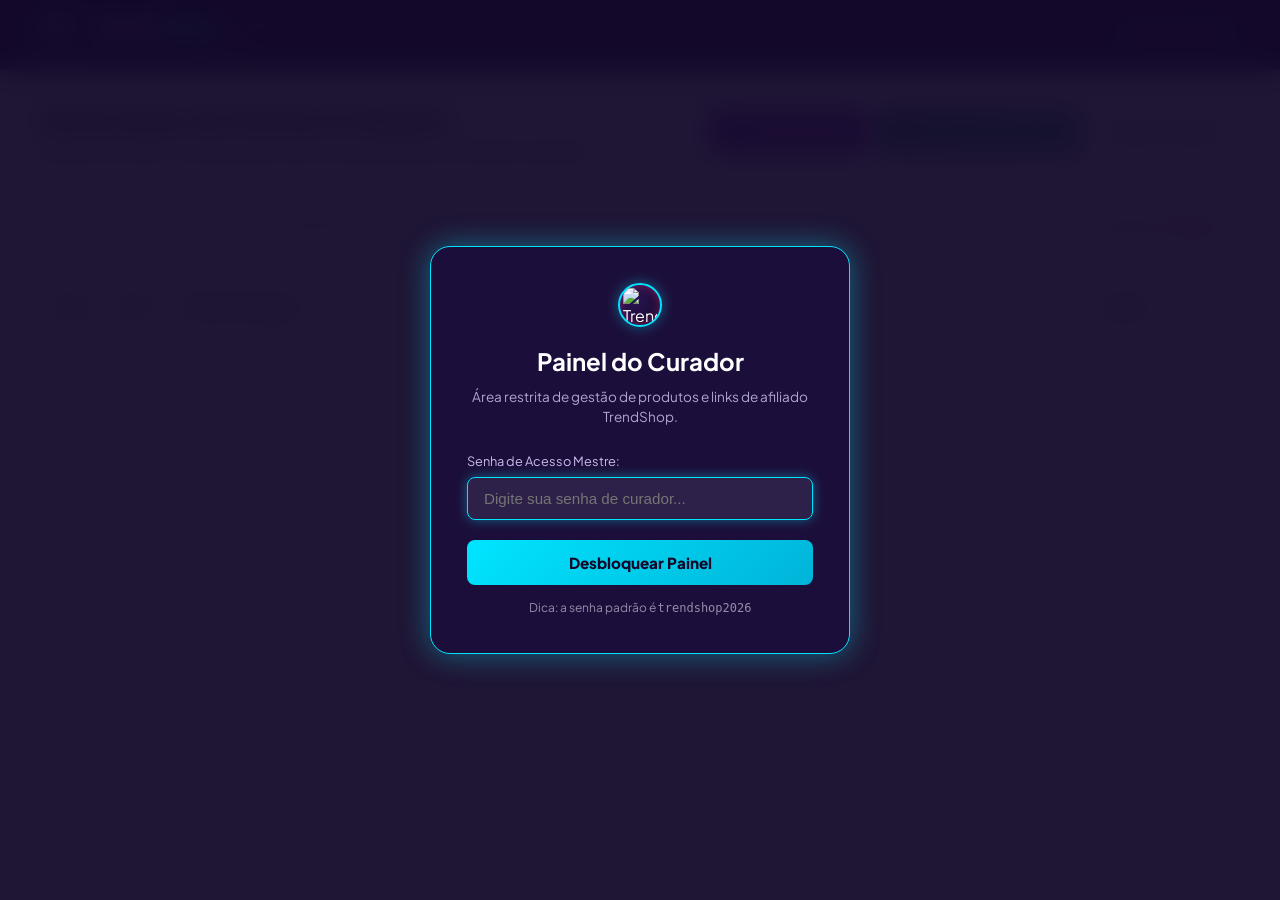
==== admin.html @ a7b8e8c3 "Subindo pastas completas assets e data da TrendShop" ====
<!DOCTYPE html>
<html lang="pt-BR">
<head>
  <meta charset="UTF-8">
  <meta name="viewport" content="width=device-width, initial-scale=1.0">
  <title>Painel do Curador | TrendShop Admin</title>
  <link rel="icon" type="image/svg+xml" href="assets/img/logo.svg">
  
  <link rel="preconnect" href="https://fonts.googleapis.com">
  <link rel="preconnect" href="https://fonts.gstatic.com" crossorigin>
  <link href="https://fonts.googleapis.com/css2?family=Plus+Jakarta+Sans:wght@400;500;600;700;800&family=Inter:wght@400;500;600;700&display=swap" rel="stylesheet">
  
  <link rel="stylesheet" href="assets/css/style.css">
</head>
<body style="background-color: #f8f6fc;">

  <!-- Modal de Login com Senha -->
  <div id="loginOverlay" class="admin-login-overlay">
    <div class="login-modal-card">
      <div class="logo-circle" style="margin: 0 auto 16px;">
        <img src="assets/img/logo.svg" alt="TrendShop Logo" width="34" height="34">
      </div>
      <h2>Painel do Curador</h2>
      <p>Área restrita de gestão de produtos e links de afiliado TrendShop.</p>

      <div class="login-form-group">
        <label for="adminPassword">Senha de Acesso Mestre:</label>
        <input type="password" id="adminPassword" class="login-input" placeholder="Digite sua senha de curador..." autofocus>
      </div>

      <div id="loginError" style="display: none; color: #ff2a85; font-size: 0.82rem; margin-bottom: 14px; font-weight: 600;"></div>

      <button id="btnLoginSubmit" class="btn-login-submit">Desbloquear Painel</button>
      <div style="margin-top: 14px; font-size: 0.75rem; color: #958CA8;">Dica: a senha padrão é <code>trendshop2026</code></div>
    </div>
  </div>

  <!-- Header do Admin -->
  <header class="site-header">
    <div class="container">
      <a href="index.html" class="brand-link">
        <div class="logo-circle">
          <img src="assets/img/logo.svg" alt="TrendShop Logo" width="34" height="34">
        </div>
        <div class="brand-info">
          <div class="brand-title">Trend<span class="accent-cyan">Shop</span> <span style="font-size: 0.9rem; font-weight: 600; color: #ff2a85; margin-left: 6px;">[ADMIN]</span></div>
          <span class="brand-slogan">Gestão do Catálogo Oficial</span>
        </div>
      </a>

      <div class="header-links">
        <a href="index.html" class="btn-admin-link">
          <svg width="14" height="14" viewBox="0 0 24 24" fill="none" stroke="currentColor" stroke-width="2"><path d="M15 18l-6-6 6-6"/></svg>
          <span>Ir para a Vitrine</span>
        </a>
      </div>
    </div>
  </header>

  <!-- Conteúdo do Painel -->
  <main style="padding: 32px 0 60px;">
    <div class="container">

      <!-- Barra Superior de Ferramentas -->
      <div class="admin-header-toolbar">
        <div>
          <h1 style="font-size: 1.5rem; font-weight: 800; color: #1F1535; margin-bottom: 4px;">Gerenciador de Ofertas & Afiliados</h1>
          <p style="font-size: 0.85rem; color: #645A7A;">Edite títulos, preços, links da Shopee e faça o download do banco de dados atualizado.</p>
        </div>

        <div class="admin-toolbar-actions">
          <button id="btnAddNewProduct" class="btn-admin-action" style="background: #7928CA; border-color: #7928CA;">
            <svg width="16" height="16" viewBox="0 0 24 24" fill="none" stroke="currentColor" stroke-width="2.5"><line x1="12" y1="5" x2="12" y2="19"></line><line x1="5" y1="12" x2="19" y2="12"></line></svg>
            <span>Novo Produto</span>
          </button>
          
          <button id="btnDownloadJson" class="btn-admin-action btn-download">
            <svg width="16" height="16" viewBox="0 0 24 24" fill="none" stroke="currentColor" stroke-width="2.5"><path d="M21 15v4a2 2 0 0 1-2 2H5a2 2 0 0 1-2-2v-4"></path><polyline points="7 10 12 15 17 10"></polyline><line x1="12" y1="15" x2="12" y2="3"></line></svg>
            <span>Baixar produtos.json</span>
          </button>

          <button id="btnResetDefault" class="btn-admin-action" style="background: #ffffff; color: #645A7A; border-color: #d8b4fe;" title="Restaura dados iniciais do arquivo">
            <span>Restaurar Padrão</span>
          </button>
        </div>
      </div>

      <!-- Barra de Filtro e Busca Rápida -->
      <div style="background: #ffffff; padding: 16px 20px; border-radius: 14px; border: 1px solid #E7E2F3; margin-bottom: 20px; display: flex; align-items: center; justify-content: space-between;">
        <div class="search-wrapper" style="max-width: 420px; width: 100%;">
          <svg class="search-icon" width="16" height="16" viewBox="0 0 24 24" fill="none" stroke="currentColor" stroke-width="2"><circle cx="11" cy="11" r="8"></circle><line x1="21" y1="21" x2="16.65" y2="16.65"></line></svg>
          <input type="text" id="adminSearch" class="search-input" placeholder="Filtrar por nome, número ou departamento..." style="background: #faf8ff; border-color: #e2daf0; color: #1F1535;">
        </div>
        <div style="font-size: 0.82rem; color: #645A7A; font-weight: 600;">
          Total no Catálogo: <strong id="adminTotalCount" style="color: #7928CA;">60 itens</strong>
        </div>
      </div>

      <!-- Tabela de Produtos -->
      <div class="admin-table-container">
        <table class="admin-table">
          <thead>
            <tr>
              <th style="width: 50px;">Item</th>
              <th style="width: 60px;">Foto</th>
              <th>Título e Categoria</th>
              <th style="width: 140px;">Preços</th>
              <th>Link Shopee (Afiliado)</th>
              <th style="width: 150px;">Ações</th>
            </tr>
          </thead>
          <tbody id="adminTableBody">
            <!-- Linhas renderizadas via JS -->
          </tbody>
        </table>
      </div>

    </div>
  </main>

  <!-- Modal de Edição / Cadastro -->
  <div id="editModalOverlay" style="display: none; position: fixed; inset: 0; background: rgba(20, 9, 42, 0.7); backdrop-filter: blur(8px); z-index: 10000; align-items: center; justify-content: center; padding: 20px;">
    <div style="background: #ffffff; border-radius: 16px; border: 1px solid #c4b5fd; max-width: 580px; width: 100%; max-height: 90vh; overflow-y: auto; padding: 28px; box-shadow: 0 16px 40px rgba(0, 0, 0, 0.25);">
      <div style="display: flex; align-items: center; justify-content: space-between; margin-bottom: 20px;">
        <h3 id="editModalTitle" style="font-size: 1.25rem; font-weight: 800; color: #1F1535;">Editar Produto</h3>
        <button id="btnCloseModal" style="font-size: 1.4rem; color: #958CA8; cursor: pointer;">&times;</button>
      </div>

      <form id="editForm" style="display: flex; flex-direction: column; gap: 14px;">
        <div style="display: grid; grid-template-columns: 100px 1fr; gap: 12px;">
          <div>
            <label style="font-size: 0.78rem; font-weight: 700; color: #645A7A; display: block; margin-bottom: 4px;">Número</label>
            <input type="text" id="editNumero" style="width: 100%; padding: 8px 12px; border: 1px solid #E7E2F3; border-radius: 8px; font-weight: 700; text-align: center;">
          </div>
          <div>
            <label style="font-size: 0.78rem; font-weight: 700; color: #645A7A; display: block; margin-bottom: 4px;">Departamento</label>
            <select id="editDepto" style="width: 100%; padding: 8px 12px; border: 1px solid #E7E2F3; border-radius: 8px; font-weight: 600;">
              <option value="Casa & Limpeza">Casa & Limpeza</option>
              <option value="Cozinha">Cozinha</option>
              <option value="Tech & Gadgets">Tech & Gadgets</option>
              <option value="Beleza & Skincare">Beleza & Skincare</option>
              <option value="Moda & Fitness">Moda & Fitness</option>
              <option value="Automotivo">Automotivo</option>
            </select>
          </div>
        </div>

        <div>
          <label style="font-size: 0.78rem; font-weight: 700; color: #645A7A; display: block; margin-bottom: 4px;">Título Completo do Produto</label>
          <input type="text" id="editTitulo" required style="width: 100%; padding: 10px 14px; border: 1px solid #E7E2F3; border-radius: 8px; font-size: 0.9rem;">
        </div>

        <div style="display: grid; grid-template-columns: 1fr 1fr 1fr; gap: 12px;">
          <div>
            <label style="font-size: 0.78rem; font-weight: 700; color: #645A7A; display: block; margin-bottom: 4px;">Preço Original (R$)</label>
            <input type="number" step="0.01" id="editPrecoOrig" required style="width: 100%; padding: 8px 12px; border: 1px solid #E7E2F3; border-radius: 8px;">
          </div>
          <div>
            <label style="font-size: 0.78rem; font-weight: 700; color: #645A7A; display: block; margin-bottom: 4px;">Preço Promo (R$)</label>
            <input type="number" step="0.01" id="editPrecoPromo" required style="width: 100%; padding: 8px 12px; border: 1px solid #E7E2F3; border-radius: 8px;">
          </div>
          <div>
            <label style="font-size: 0.78rem; font-weight: 700; color: #645A7A; display: block; margin-bottom: 4px;">Vendidos</label>
            <input type="text" id="editVendidos" style="width: 100%; padding: 8px 12px; border: 1px solid #E7E2F3; border-radius: 8px;">
          </div>
        </div>

        <div>
          <label style="font-size: 0.78rem; font-weight: 700; color: #645A7A; display: block; margin-bottom: 4px;">Link de Afiliado Oficial Shopee</label>
          <input type="url" id="editLinkAfiliado" required style="width: 100%; padding: 10px 14px; border: 1px solid #E7E2F3; border-radius: 8px; font-size: 0.88rem; color: #7928CA; font-weight: 600;">
        </div>

        <div style="display: flex; justify-content: flex-end; gap: 10px; margin-top: 14px;">
          <button type="button" onclick="document.getElementById('editModalOverlay').style.display='none'" style="padding: 10px 18px; border-radius: 8px; background: #faf8ff; color: #645A7A; font-weight: 700; border: 1px solid #E7E2F3;">Cancelar</button>
          <button type="submit" style="padding: 10px 22px; border-radius: 8px; background: #7928CA; color: #ffffff; font-weight: 800;">Salvar Alterações</button>
        </div>
      </form>
    </div>
  </div>

  <script src="assets/js/admin.js"></script>
</body>
</html>
---- assets/css/style.css ----
/* ==========================================================================
   TRENDSHOP - SISTEMA DE DESIGN & ESTILOS PRINCIPAIS
   Paleta: Roxo Noturno (#14092A), Ciano (#00E5FF), Magenta (#FF2A85), Lavanda (#F5F3FF)
   ========================================================================== */

:root {
  --bg-dark: #14092A;
  --bg-dark-surface: #1E0F3D;
  --bg-dark-card: #26144D;
  --bg-light: #F5F3FF;
  --bg-white: #FFFFFF;
  --text-primary: #1F1535;
  --text-secondary: #645A7A;
  --text-muted: #958CA8;
  --text-white: #FFFFFF;
  
  --neon-cyan: #00E5FF;
  --neon-cyan-glow: rgba(0, 229, 255, 0.4);
  --neon-cyan-soft: rgba(0, 229, 255, 0.12);
  
  --neon-magenta: #FF2A85;
  --neon-magenta-glow: rgba(255, 42, 133, 0.4);
  --neon-magenta-soft: rgba(255, 42, 133, 0.12);
  
  --brand-purple: #7928CA;
  --accent-gold: #FFB800;
  --accent-green: #00E676;
  
  --border-light: #E7E2F3;
  --border-neon: rgba(0, 229, 255, 0.3);
  
  --shadow-sm: 0 2px 8px rgba(20, 9, 42, 0.06);
  --shadow-md: 0 6px 18px rgba(20, 9, 42, 0.08);
  --shadow-lg: 0 12px 32px rgba(20, 9, 42, 0.12);
  --shadow-neon: 0 0 20px rgba(0, 229, 255, 0.35);
  --shadow-magenta: 0 0 20px rgba(255, 42, 133, 0.35);
  
  --radius-sm: 8px;
  --radius-md: 14px;
  --radius-lg: 20px;
  --radius-full: 9999px;
  
  --transition: all 0.25s cubic-bezier(0.2, 0.8, 0.2, 1);
  --font-family: 'Plus Jakarta Sans', -apple-system, BlinkMacSystemFont, 'Segoe UI', Roboto, sans-serif;
}

/* Reset Global */
*, *::before, *::after {
  box-sizing: border-box;
  margin: 0;
  padding: 0;
}

body {
  font-family: var(--font-family);
  background-color: var(--bg-light);
  color: var(--text-primary);
  line-height: 1.5;
  -webkit-font-smoothing: antialiased;
  min-height: 100vh;
  display: flex;
  flex-direction: column;
}

img {
  max-width: 100%;
  height: auto;
  display: block;
}

a {
  color: inherit;
  text-decoration: none;
}

button {
  font-family: inherit;
  cursor: pointer;
  border: none;
  background: none;
}

.container {
  width: 100%;
  max-width: 1240px;
  margin: 0 auto;
  padding: 0 20px;
}

/* Barra Superior de Confiança */
.top-trust-bar {
  background: linear-gradient(90deg, #0e051e 0%, #1a0b38 50%, #0e051e 100%);
  color: #c9bcf0;
  font-size: 0.78rem;
  font-weight: 500;
  padding: 7px 0;
  border-bottom: 1px solid rgba(0, 229, 255, 0.15);
}

.top-trust-bar .container {
  display: flex;
  align-items: center;
  justify-content: space-between;
}

.trust-badges {
  display: flex;
  align-items: center;
  gap: 20px;
}

.trust-item {
  display: inline-flex;
  align-items: center;
  gap: 6px;
}

.trust-item .dot {
  width: 6px;
  height: 6px;
  background: var(--neon-cyan);
  border-radius: 50%;
  box-shadow: 0 0 6px var(--neon-cyan);
}

.trust-item strong {
  color: #ffffff;
}

/* Header Fixo */
.site-header {
  position: sticky;
  top: 0;
  z-index: 1000;
  background-color: var(--bg-dark);
  border-bottom: 1px solid rgba(255, 255, 255, 0.08);
  box-shadow: 0 4px 24px rgba(0, 0, 0, 0.35);
  backdrop-filter: blur(12px);
}

.site-header .container {
  display: flex;
  align-items: center;
  justify-content: space-between;
  padding-top: 12px;
  padding-bottom: 12px;
  gap: 20px;
}

/* Logo TrendShop */
.brand-link {
  display: flex;
  align-items: center;
  gap: 12px;
  text-decoration: none;
  flex-shrink: 0;
}

.logo-circle {
  width: 44px;
  height: 44px;
  border-radius: 50%;
  background: radial-gradient(circle at 30% 30%, #2b1556, #14092a);
  border: 2px solid var(--neon-cyan);
  box-shadow: 0 0 14px var(--neon-cyan-glow), inset 0 0 10px rgba(255, 42, 133, 0.4);
  display: flex;
  align-items: center;
  justify-content: center;
  position: relative;
  overflow: hidden;
  transition: var(--transition);
}

.brand-link:hover .logo-circle {
  transform: rotate(6deg) scale(1.05);
  box-shadow: 0 0 20px var(--neon-magenta-glow), inset 0 0 14px rgba(0, 229, 255, 0.6);
  border-color: var(--neon-magenta);
}

.brand-info {
  display: flex;
  flex-direction: column;
}

.brand-title {
  font-size: 1.45rem;
  font-weight: 800;
  letter-spacing: -0.5px;
  color: var(--text-white);
  line-height: 1.1;
  display: flex;
  align-items: center;
  gap: 2px;
}

.brand-title .accent-cyan {
  color: var(--neon-cyan);
  text-shadow: 0 0 12px var(--neon-cyan-glow);
}

.brand-title .accent-magenta {
  color: var(--neon-magenta);
  text-shadow: 0 0 12px var(--neon-magenta-glow);
}

.brand-slogan {
  font-size: 0.72rem;
  font-weight: 500;
  color: #b0a4d0;
  letter-spacing: 0.2px;
}

/* Barra de Busca e Filtros */
.header-actions {
  display: flex;
  align-items: center;
  gap: 12px;
  flex-grow: 1;
  max-width: 640px;
}

.search-wrapper {
  position: relative;
  flex-grow: 1;
}

.search-input {
  width: 100%;
  background: rgba(255, 255, 255, 0.08);
  border: 1px solid rgba(255, 255, 255, 0.16);
  border-radius: var(--radius-full);
  padding: 10px 18px 10px 42px;
  font-size: 0.9rem;
  color: #ffffff;
  outline: none;
  transition: var(--transition);
}

.search-input::placeholder {
  color: #9d91b8;
}

.search-input:focus {
  background: rgba(255, 255, 255, 0.12);
  border-color: var(--neon-cyan);
  box-shadow: 0 0 14px var(--neon-cyan-glow);
}

.search-icon {
  position: absolute;
  left: 14px;
  top: 50%;
  transform: translateY(-50%);
  color: #9d91b8;
  pointer-events: none;
}

.btn-filter-fast {
  background: linear-gradient(135deg, rgba(255, 42, 133, 0.2), rgba(121, 40, 202, 0.3));
  border: 1px solid var(--neon-magenta);
  color: #ffffff;
  font-size: 0.82rem;
  font-weight: 700;
  padding: 9px 16px;
  border-radius: var(--radius-full);
  display: inline-flex;
  align-items: center;
  gap: 6px;
  white-space: nowrap;
  transition: var(--transition);
}

.btn-filter-fast:hover, .btn-filter-fast.active {
  background: var(--neon-magenta);
  color: #ffffff;
  box-shadow: 0 0 16px var(--neon-magenta-glow);
  transform: translateY(-1px);
}

.header-links {
  display: flex;
  align-items: center;
  gap: 10px;
}

.btn-admin-link {
  color: #b0a4d0;
  font-size: 0.8rem;
  font-weight: 600;
  padding: 7px 12px;
  border-radius: var(--radius-sm);
  background: rgba(255, 255, 255, 0.05);
  transition: var(--transition);
  display: inline-flex;
  align-items: center;
  gap: 5px;
}

.btn-admin-link:hover {
  color: var(--neon-cyan);
  background: rgba(0, 229, 255, 0.1);
}

/* Banner Hero Neon */
.hero-banner {
  background: linear-gradient(135deg, #160a30 0%, #25114d 50%, #15092c 100%);
  border-bottom: 2px solid rgba(0, 229, 255, 0.2);
  color: #ffffff;
  padding: 32px 0 28px;
  position: relative;
  overflow: hidden;
}

.hero-banner::before {
  content: '';
  position: absolute;
  top: -60px;
  right: -60px;
  width: 280px;
  height: 280px;
  background: radial-gradient(circle, var(--neon-cyan-glow) 0%, transparent 70%);
  pointer-events: none;
}

.hero-banner::after {
  content: '';
  position: absolute;
  bottom: -60px;
  left: 20%;
  width: 260px;
  height: 260px;
  background: radial-gradient(circle, var(--neon-magenta-glow) 0%, transparent 70%);
  pointer-events: none;
}

.hero-content {
  position: relative;
  z-index: 2;
  display: flex;
  align-items: center;
  justify-content: space-between;
  flex-wrap: wrap;
  gap: 24px;
}

.hero-text {
  max-width: 650px;
}

.hero-badge {
  display: inline-flex;
  align-items: center;
  gap: 8px;
  background: rgba(0, 229, 255, 0.15);
  border: 1px solid var(--neon-cyan);
  color: var(--neon-cyan);
  font-size: 0.76rem;
  font-weight: 800;
  letter-spacing: 0.8px;
  text-transform: uppercase;
  padding: 4px 12px;
  border-radius: var(--radius-full);
  margin-bottom: 12px;
  box-shadow: 0 0 12px rgba(0, 229, 255, 0.2);
}

.hero-badge .pulse-dot {
  width: 8px;
  height: 8px;
  background: var(--neon-cyan);
  border-radius: 50%;
  animation: pulse-dot 1.5s infinite;
}

@keyframes pulse-dot {
  0% { transform: scale(0.95); box-shadow: 0 0 0 0 rgba(0, 229, 255, 0.7); }
  70% { transform: scale(1.1); box-shadow: 0 0 0 8px rgba(0, 229, 255, 0); }
  100% { transform: scale(0.95); box-shadow: 0 0 0 0 rgba(0, 229, 255, 0); }
}

.hero-title {
  font-size: 2.1rem;
  font-weight: 800;
  line-height: 1.18;
  letter-spacing: -0.5px;
  margin-bottom: 8px;
}

.hero-title span {
  background: linear-gradient(90deg, #00e5ff 0%, #ff2a85 100%);
  -webkit-background-clip: text;
  -webkit-text-fill-color: transparent;
}

.hero-subtitle {
  font-size: 0.95rem;
  color: #c9bcf0;
  line-height: 1.45;
}

/* Cronômetro Hero */
.hero-timer-box {
  background: rgba(20, 9, 42, 0.85);
  border: 1px solid rgba(0, 229, 255, 0.35);
  border-radius: var(--radius-lg);
  padding: 16px 22px;
  display: flex;
  flex-direction: column;
  align-items: center;
  gap: 10px;
  box-shadow: 0 8px 30px rgba(0, 0, 0, 0.4), 0 0 20px rgba(0, 229, 255, 0.15);
}

.timer-label {
  font-size: 0.75rem;
  font-weight: 700;
  text-transform: uppercase;
  letter-spacing: 0.6px;
  color: var(--neon-cyan);
  display: flex;
  align-items: center;
  gap: 6px;
}

.countdown-clock {
  display: flex;
  align-items: center;
  gap: 8px;
}

.time-slot {
  display: flex;
  flex-direction: column;
  align-items: center;
  background: #25124b;
  border: 1px solid rgba(255, 42, 133, 0.3);
  padding: 6px 10px;
  border-radius: var(--radius-sm);
  min-width: 48px;
}

.time-number {
  font-size: 1.4rem;
  font-weight: 800;
  color: #ffffff;
  line-height: 1;
}

.time-caption {
  font-size: 0.62rem;
  color: #a496c7;
  text-transform: uppercase;
  margin-top: 2px;
}

.time-divider {
  font-size: 1.2rem;
  font-weight: 800;
  color: var(--neon-magenta);
}

/* Abas de Departamentos Roláveis */
.dept-nav-section {
  background-color: #ffffff;
  border-bottom: 1px solid var(--border-light);
  position: sticky;
  top: 69px;
  z-index: 900;
  box-shadow: 0 4px 12px rgba(0, 0, 0, 0.03);
}

.dept-tabs-scroll {
  display: flex;
  align-items: center;
  gap: 10px;
  overflow-x: auto;
  padding: 12px 0;
  scrollbar-width: none;
  -ms-overflow-style: none;
}

.dept-tabs-scroll::-webkit-scrollbar {
  display: none;
}

.dept-tab-btn {
  background: var(--bg-light);
  border: 1px solid var(--border-light);
  color: var(--text-secondary);
  font-size: 0.84rem;
  font-weight: 600;
  padding: 8px 16px;
  border-radius: var(--radius-full);
  white-space: nowrap;
  display: inline-flex;
  align-items: center;
  gap: 8px;
  transition: var(--transition);
}

.dept-tab-btn .badge-count {
  background: rgba(20, 9, 42, 0.08);
  color: var(--text-primary);
  font-size: 0.72rem;
  font-weight: 700;
  padding: 2px 7px;
  border-radius: var(--radius-full);
  transition: var(--transition);
}

.dept-tab-btn:hover {
  background: #ede9fe;
  color: var(--text-primary);
  border-color: #c4b5fd;
}

.dept-tab-btn.active {
  background: var(--bg-dark);
  color: #ffffff;
  border-color: var(--neon-cyan);
  box-shadow: 0 0 14px var(--neon-cyan-glow);
}

.dept-tab-btn.active .badge-count {
  background: var(--neon-cyan);
  color: var(--bg-dark);
}

/* Área Principal da Vitrine */
.catalog-section {
  padding: 36px 0 60px;
  flex-grow: 1;
}

.catalog-header-bar {
  display: flex;
  align-items: center;
  justify-content: space-between;
  margin-bottom: 24px;
  flex-wrap: wrap;
  gap: 12px;
}

.catalog-title-group h2 {
  font-size: 1.35rem;
  font-weight: 800;
  color: var(--text-primary);
  display: flex;
  align-items: center;
  gap: 8px;
}

.catalog-count-badge {
  font-size: 0.8rem;
  font-weight: 700;
  color: var(--brand-purple);
  background: #ede9fe;
  padding: 3px 10px;
  border-radius: var(--radius-full);
}

.catalog-active-filter-tag {
  font-size: 0.8rem;
  color: var(--neon-magenta);
  font-weight: 600;
  display: none;
}

/* Grid de Produtos (4 cols desktop, 2 cols mobile) */
.products-grid {
  display: grid;
  grid-template-columns: repeat(4, 1fr);
  gap: 20px;
}

/* Card de Produto */
.product-card {
  background-color: var(--bg-white);
  border-radius: var(--radius-md);
  border: 1px solid var(--border-light);
  overflow: hidden;
  display: flex;
  flex-direction: column;
  transition: var(--transition);
  box-shadow: var(--shadow-sm);
  position: relative;
  text-decoration: none;
  color: inherit;
}

.product-card:hover {
  transform: translateY(-4px);
  box-shadow: 0 12px 28px rgba(20, 9, 42, 0.12);
  border-color: #c4b5fd;
}

/* Destaque VIP / URL ?destaque=XX */
.product-card.is-featured-vip {
  border: 2px solid var(--neon-cyan);
  box-shadow: 0 0 24px var(--neon-cyan-glow), 0 8px 24px rgba(20, 9, 42, 0.15);
  animation: glow-pulse 2s infinite alternate;
}

@keyframes glow-pulse {
  from { border-color: var(--neon-cyan); box-shadow: 0 0 18px var(--neon-cyan-glow); }
  to { border-color: var(--neon-magenta); box-shadow: 0 0 24px var(--neon-magenta-glow); }
}

.card-vip-tag {
  position: absolute;
  top: 10px;
  left: 10px;
  z-index: 10;
  background: linear-gradient(135deg, var(--neon-cyan), var(--neon-magenta));
  color: #ffffff;
  font-size: 0.68rem;
  font-weight: 800;
  text-transform: uppercase;
  letter-spacing: 0.5px;
  padding: 4px 10px;
  border-radius: var(--radius-full);
  box-shadow: 0 2px 10px rgba(0, 0, 0, 0.3);
}

.card-image-wrap {
  position: relative;
  width: 100%;
  padding-top: 100%; /* 1:1 Aspect Ratio */
  background: #fdfdfd;
  overflow: hidden;
}

.card-image-wrap img {
  position: absolute;
  top: 0;
  left: 0;
  width: 100%;
  height: 100%;
  object-fit: cover;
  transition: transform 0.4s ease;
}

.product-card:hover .card-image-wrap img {
  transform: scale(1.05);
}

.card-discount-badge {
  position: absolute;
  top: 10px;
  right: 10px;
  background: linear-gradient(135deg, var(--neon-magenta), #9c154e);
  color: #ffffff;
  font-size: 0.72rem;
  font-weight: 800;
  padding: 4px 8px;
  border-radius: var(--radius-sm);
  box-shadow: 0 2px 8px rgba(255, 42, 133, 0.4);
}

.card-body {
  padding: 16px;
  display: flex;
  flex-direction: column;
  flex-grow: 1;
}

.card-meta-row {
  display: flex;
  align-items: center;
  justify-content: space-between;
  margin-bottom: 8px;
  font-size: 0.74rem;
  color: var(--text-muted);
}

.card-rating {
  display: inline-flex;
  align-items: center;
  gap: 3px;
  color: #d97706;
  font-weight: 700;
}

.card-rating svg {
  fill: currentColor;
}

.card-sales {
  font-weight: 500;
}

.card-title {
  font-size: 0.92rem;
  font-weight: 700;
  color: var(--text-primary);
  line-height: 1.35;
  margin-bottom: 12px;
  display: -webkit-box;
  -webkit-line-clamp: 2;
  -webkit-box-orient: vertical;
  overflow: hidden;
  height: 2.7em;
}

.card-pricing {
  margin-top: auto;
  padding-top: 10px;
  border-top: 1px dashed var(--border-light);
  display: flex;
  flex-direction: column;
  gap: 2px;
}

.card-old-price {
  font-size: 0.76rem;
  color: var(--text-muted);
  text-decoration: line-through;
}

.card-current-price-row {
  display: flex;
  align-items: baseline;
  justify-content: space-between;
}

.card-current-price {
  font-size: 1.25rem;
  font-weight: 800;
  color: var(--brand-purple);
}

.card-current-price small {
  font-size: 0.8rem;
  font-weight: 700;
}

.card-shipping-tag {
  font-size: 0.68rem;
  font-weight: 700;
  color: #059669;
  background: #d1fae5;
  padding: 2px 6px;
  border-radius: 4px;
}

.card-cta-btn {
  margin-top: 14px;
  width: 100%;
  background: var(--bg-dark);
  color: #ffffff;
  font-size: 0.85rem;
  font-weight: 700;
  padding: 10px;
  border-radius: var(--radius-sm);
  display: flex;
  align-items: center;
  justify-content: center;
  gap: 6px;
  transition: var(--transition);
  border: 1px solid rgba(0, 229, 255, 0.3);
}

.product-card:hover .card-cta-btn {
  background: linear-gradient(135deg, #1f0b45, var(--brand-purple));
  border-color: var(--neon-cyan);
  box-shadow: 0 0 14px var(--neon-cyan-glow);
  color: #ffffff;
}

/* ==========================================================================
   PÁGINA INTERNA DO PRODUTO (produto.html)
   ========================================================================== */

.product-page-main {
  padding: 24px 0 60px;
  flex-grow: 1;
}

/* Breadcrumb */
.breadcrumb-nav {
  display: flex;
  align-items: center;
  gap: 8px;
  font-size: 0.82rem;
  color: var(--text-muted);
  margin-bottom: 20px;
  flex-wrap: wrap;
}

.breadcrumb-nav a {
  color: var(--text-secondary);
  transition: var(--transition);
}

.breadcrumb-nav a:hover {
  color: var(--brand-purple);
}

.breadcrumb-separator {
  color: #c4b5fd;
}

.breadcrumb-current {
  color: var(--text-primary);
  font-weight: 600;
  max-width: 320px;
  white-space: nowrap;
  overflow: hidden;
  text-overflow: ellipsis;
}

/* Grid do Produto: Coluna Esquerda (Galeria) x Direita (Compra) */
.product-details-container {
  display: grid;
  grid-template-columns: 500px 1fr;
  gap: 36px;
  background: #ffffff;
  border-radius: var(--radius-lg);
  border: 1px solid var(--border-light);
  padding: 32px;
  box-shadow: var(--shadow-md);
  margin-bottom: 36px;
}

/* Galeria de 5 Imagens */
.gallery-column {
  display: flex;
  flex-direction: column;
  gap: 16px;
}

.main-image-viewer {
  position: relative;
  width: 100%;
  padding-top: 100%;
  background: #fdfdfd;
  border-radius: var(--radius-md);
  border: 1px solid var(--border-light);
  overflow: hidden;
}

.main-image-viewer img {
  position: absolute;
  top: 0;
  left: 0;
  width: 100%;
  height: 100%;
  object-fit: cover;
  transition: transform 0.3s ease;
}

.gallery-nav-arrow {
  position: absolute;
  top: 50%;
  transform: translateY(-50%);
  width: 40px;
  height: 40px;
  background: rgba(20, 9, 42, 0.7);
  color: #ffffff;
  border-radius: 50%;
  display: flex;
  align-items: center;
  justify-content: center;
  cursor: pointer;
  z-index: 10;
  transition: var(--transition);
  border: 1px solid rgba(255, 255, 255, 0.2);
}

.gallery-nav-arrow:hover {
  background: var(--bg-dark);
  border-color: var(--neon-cyan);
  box-shadow: 0 0 12px var(--neon-cyan-glow);
  color: var(--neon-cyan);
}

.gallery-arrow-prev {
  left: 12px;
}

.gallery-arrow-next {
  right: 12px;
}

.angle-badge-caption {
  position: absolute;
  bottom: 12px;
  left: 12px;
  right: 12px;
  background: rgba(20, 9, 42, 0.85);
  backdrop-filter: blur(8px);
  border: 1px solid rgba(0, 229, 255, 0.3);
  color: #ffffff;
  font-size: 0.78rem;
  font-weight: 700;
  padding: 6px 14px;
  border-radius: var(--radius-full);
  display: flex;
  align-items: center;
  justify-content: space-between;
  box-shadow: 0 4px 14px rgba(0, 0, 0, 0.3);
}

.angle-caption-text {
  color: var(--neon-cyan);
}

/* Faixa de Miniaturas */
.thumbnails-strip {
  display: grid;
  grid-template-columns: repeat(5, 1fr);
  gap: 10px;
}

.thumb-item {
  position: relative;
  padding-top: 100%;
  background: #f8f6fc;
  border-radius: var(--radius-sm);
  border: 2px solid transparent;
  cursor: pointer;
  overflow: hidden;
  transition: var(--transition);
}

.thumb-item img {
  position: absolute;
  top: 0;
  left: 0;
  width: 100%;
  height: 100%;
  object-fit: cover;
}

.thumb-item:hover {
  border-color: #c4b5fd;
  transform: translateY(-2px);
}

.thumb-item.active {
  border-color: var(--neon-magenta);
  box-shadow: 0 0 10px var(--neon-magenta-glow);
}

/* Coluna Direita (Compra e Conversão) */
.product-info-column {
  display: flex;
  flex-direction: column;
}

.official-curation-pill {
  display: inline-flex;
  align-items: center;
  gap: 6px;
  background: #f3e8ff;
  border: 1px solid #d8b4fe;
  color: var(--brand-purple);
  font-size: 0.74rem;
  font-weight: 800;
  text-transform: uppercase;
  letter-spacing: 0.5px;
  padding: 4px 12px;
  border-radius: var(--radius-full);
  align-self: flex-start;
  margin-bottom: 12px;
}

.product-detail-title {
  font-size: 1.6rem;
  font-weight: 800;
  color: var(--text-primary);
  line-height: 1.25;
  margin-bottom: 12px;
}

.product-stats-row {
  display: flex;
  align-items: center;
  gap: 16px;
  font-size: 0.85rem;
  padding-bottom: 16px;
  border-bottom: 1px solid var(--border-light);
  margin-bottom: 18px;
}

.stats-rating {
  display: inline-flex;
  align-items: center;
  gap: 4px;
  color: #d97706;
  font-weight: 700;
}

.stats-reviews {
  color: var(--text-muted);
}

.stats-sold {
  color: var(--text-secondary);
  font-weight: 600;
}

/* Faixa Oferta Relâmpago */
.flash-deal-bar {
  background: linear-gradient(135deg, #1f0a38 0%, #3e1259 50%, #17072b 100%);
  border: 1px solid var(--neon-magenta);
  border-radius: var(--radius-md);
  padding: 12px 18px;
  display: flex;
  align-items: center;
  justify-content: space-between;
  margin-bottom: 20px;
  box-shadow: 0 4px 18px rgba(255, 42, 133, 0.2);
}

.flash-deal-badge {
  display: flex;
  align-items: center;
  gap: 8px;
  color: var(--neon-magenta);
  font-size: 0.86rem;
  font-weight: 800;
  letter-spacing: 0.6px;
  text-transform: uppercase;
}

.flash-deal-timer {
  display: flex;
  align-items: center;
  gap: 6px;
  color: #ffffff;
  font-size: 0.8rem;
  font-weight: 700;
}

.flash-timer-digits {
  background: rgba(0, 0, 0, 0.4);
  padding: 4px 8px;
  border-radius: 4px;
  color: var(--neon-cyan);
  font-family: monospace;
  font-size: 0.95rem;
}

/* Bloco de Preços */
.price-display-block {
  background: var(--bg-light);
  border-radius: var(--radius-md);
  padding: 18px;
  margin-bottom: 20px;
  display: flex;
  flex-direction: column;
  gap: 4px;
}

.price-original-line {
  font-size: 0.85rem;
  color: var(--text-muted);
}

.price-original-line span {
  text-decoration: line-through;
}

.price-promotional-line {
  display: flex;
  align-items: baseline;
  gap: 12px;
  flex-wrap: wrap;
}

.price-value-highlight {
  font-size: 2.2rem;
  font-weight: 800;
  color: var(--brand-purple);
  line-height: 1;
}

.price-value-highlight small {
  font-size: 1.2rem;
}

.price-discount-pill {
  background: var(--neon-magenta);
  color: #ffffff;
  font-size: 0.78rem;
  font-weight: 800;
  padding: 4px 10px;
  border-radius: var(--radius-full);
}

/* Selo de Envio e Frete */
.shipping-perks-box {
  display: flex;
  flex-direction: column;
  gap: 10px;
  margin-bottom: 22px;
}

.shipping-perk-item {
  display: flex;
  align-items: center;
  gap: 10px;
  font-size: 0.85rem;
  color: var(--text-secondary);
}

.shipping-perk-item svg {
  color: var(--accent-green);
  flex-shrink: 0;
}

.shipping-perk-item strong {
  color: var(--text-primary);
}

/* Seletor de Quantidade */
.quantity-control-row {
  display: flex;
  align-items: center;
  gap: 16px;
  margin-bottom: 24px;
}

.qty-label {
  font-size: 0.86rem;
  font-weight: 600;
  color: var(--text-secondary);
}

.qty-selector {
  display: inline-flex;
  align-items: center;
  border: 1px solid var(--border-light);
  border-radius: var(--radius-sm);
  background: #ffffff;
}

.qty-btn {
  width: 36px;
  height: 36px;
  display: flex;
  align-items: center;
  justify-content: center;
  font-size: 1.1rem;
  font-weight: 700;
  color: var(--text-secondary);
  transition: var(--transition);
}

.qty-btn:hover {
  background: var(--bg-light);
  color: var(--brand-purple);
}

.qty-number {
  width: 44px;
  text-align: center;
  font-size: 0.95rem;
  font-weight: 700;
  color: var(--text-primary);
}

/* Botões de Ação de Compra */
.cta-actions-group {
  display: flex;
  gap: 12px;
  margin-bottom: 24px;
}

.btn-buy-shopee-now {
  flex-grow: 1;
  background: linear-gradient(135deg, #ff2a85 0%, #ee4d2d 100%);
  color: #ffffff;
  font-size: 1.05rem;
  font-weight: 800;
  padding: 16px 24px;
  border-radius: var(--radius-md);
  display: flex;
  align-items: center;
  justify-content: center;
  gap: 10px;
  box-shadow: 0 8px 24px rgba(238, 77, 45, 0.35);
  transition: var(--transition);
  animation: pulse-buy 2.5s infinite;
}

@keyframes pulse-buy {
  0% { transform: scale(1); box-shadow: 0 8px 24px rgba(238, 77, 45, 0.35); }
  50% { transform: scale(1.02); box-shadow: 0 12px 30px rgba(238, 77, 45, 0.5); }
  100% { transform: scale(1); box-shadow: 0 8px 24px rgba(238, 77, 45, 0.35); }
}

.btn-buy-shopee-now:hover {
  transform: translateY(-2px);
  box-shadow: 0 12px 32px rgba(255, 42, 133, 0.55);
}

.btn-fav-toggle {
  width: 54px;
  height: 54px;
  border-radius: var(--radius-md);
  border: 1px solid var(--border-light);
  background: #ffffff;
  color: var(--text-muted);
  display: flex;
  align-items: center;
  justify-content: center;
  transition: var(--transition);
  flex-shrink: 0;
}

.btn-fav-toggle:hover, .btn-fav-toggle.active {
  color: var(--neon-magenta);
  border-color: var(--neon-magenta);
  background: rgba(255, 42, 133, 0.08);
}

.btn-fav-toggle.active svg {
  fill: currentColor;
}

/* Bloco de Confiança da Loja */
.trust-banner-card {
  background: linear-gradient(135deg, #180a33 0%, #291252 100%);
  border: 1px solid rgba(0, 229, 255, 0.25);
  border-radius: var(--radius-md);
  padding: 16px;
  display: grid;
  grid-template-columns: repeat(3, 1fr);
  gap: 14px;
  margin-top: auto;
}

.trust-feature-col {
  display: flex;
  align-items: center;
  gap: 10px;
}

.trust-feature-icon {
  width: 36px;
  height: 36px;
  border-radius: 50%;
  background: rgba(0, 229, 255, 0.15);
  color: var(--neon-cyan);
  display: flex;
  align-items: center;
  justify-content: center;
  flex-shrink: 0;
}

.trust-feature-text h4 {
  font-size: 0.78rem;
  font-weight: 700;
  color: #ffffff;
}

.trust-feature-text p {
  font-size: 0.68rem;
  color: #c9bcf0;
}

/* Blocos de Conteúdo: Especificações, Benefícios e Avaliações */
.content-sections-wrapper {
  display: flex;
  flex-direction: column;
  gap: 28px;
}

.content-card-box {
  background: #ffffff;
  border-radius: var(--radius-lg);
  border: 1px solid var(--border-light);
  padding: 28px;
  box-shadow: var(--shadow-sm);
}

.content-box-title {
  font-size: 1.25rem;
  font-weight: 800;
  color: var(--text-primary);
  margin-bottom: 20px;
  display: flex;
  align-items: center;
  gap: 10px;
}

.content-box-title .title-bar-accent {
  width: 4px;
  height: 22px;
  background: linear-gradient(to bottom, var(--neon-cyan), var(--neon-magenta));
  border-radius: 2px;
}

/* Tabela de Especificações Técnicas */
.specs-table {
  width: 100%;
  border-collapse: collapse;
}

.specs-table tr {
  border-bottom: 1px solid #f1edfa;
}

.specs-table tr:last-child {
  border-bottom: none;
}

.specs-table td {
  padding: 12px 14px;
  font-size: 0.88rem;
}

.specs-table td.spec-key {
  color: var(--text-secondary);
  font-weight: 600;
  width: 35%;
  background: #faf8ff;
}

.specs-table td.spec-val {
  color: var(--text-primary);
  font-weight: 500;
}

/* Lista de Benefícios Práticos */
.benefits-bullets-list {
  display: flex;
  flex-direction: column;
  gap: 14px;
}

.benefit-bullet-item {
  display: flex;
  align-items: flex-start;
  gap: 12px;
  font-size: 0.95rem;
  color: var(--text-primary);
  line-height: 1.5;
}

.benefit-bullet-icon {
  width: 24px;
  height: 24px;
  border-radius: 50%;
  background: #ede9fe;
  color: var(--brand-purple);
  display: flex;
  align-items: center;
  justify-content: center;
  flex-shrink: 0;
  margin-top: 2px;
}

/* Avaliações de Compradores */
.reviews-summary-row {
  display: flex;
  align-items: center;
  gap: 32px;
  padding-bottom: 24px;
  border-bottom: 1px solid var(--border-light);
  margin-bottom: 24px;
  flex-wrap: wrap;
}

.reviews-score-big {
  display: flex;
  flex-direction: column;
  align-items: center;
  background: #faf8ff;
  padding: 16px 24px;
  border-radius: var(--radius-md);
  border: 1px solid #e9e3f7;
}

.score-num {
  font-size: 2.5rem;
  font-weight: 800;
  color: var(--text-primary);
  line-height: 1;
}

.score-stars {
  color: #d97706;
  margin: 6px 0 4px;
}

.score-total-txt {
  font-size: 0.74rem;
  color: var(--text-muted);
}

.reviews-filter-pills {
  display: flex;
  align-items: center;
  gap: 8px;
  flex-wrap: wrap;
}

.review-filter-pill {
  background: var(--bg-light);
  border: 1px solid var(--border-light);
  padding: 6px 14px;
  border-radius: var(--radius-full);
  font-size: 0.8rem;
  font-weight: 600;
  color: var(--text-secondary);
  transition: var(--transition);
}

.review-filter-pill:hover, .review-filter-pill.active {
  background: var(--bg-dark);
  color: #ffffff;
  border-color: var(--neon-cyan);
}

.reviews-cards-list {
  display: flex;
  flex-direction: column;
  gap: 16px;
}

.review-customer-card {
  padding: 16px;
  background: #faf8ff;
  border-radius: var(--radius-md);
  border: 1px solid #ece7f8;
  display: flex;
  flex-direction: column;
  gap: 8px;
}

.review-card-header {
  display: flex;
  align-items: center;
  justify-content: space-between;
}

.reviewer-profile {
  display: flex;
  align-items: center;
  gap: 10px;
}

.reviewer-avatar {
  width: 34px;
  height: 34px;
  border-radius: 50%;
  background: linear-gradient(135deg, #c4b5fd, #8b5cf6);
  color: #ffffff;
  font-size: 0.8rem;
  font-weight: 700;
  display: flex;
  align-items: center;
  justify-content: center;
}

.reviewer-name {
  font-size: 0.86rem;
  font-weight: 700;
  color: var(--text-primary);
}

.review-date {
  font-size: 0.74rem;
  color: var(--text-muted);
}

.review-stars-row {
  color: #d97706;
  font-size: 0.85rem;
}

.review-comment-text {
  font-size: 0.88rem;
  color: var(--text-primary);
  line-height: 1.45;
}

/* Produtos Relacionados */
.related-products-box {
  margin-top: 10px;
}

/* ==========================================================================
   PAINEL ADMIN LOCAL (admin.html)
   ========================================================================== */

.admin-login-overlay {
  position: fixed;
  inset: 0;
  background: rgba(20, 9, 42, 0.95);
  backdrop-filter: blur(12px);
  display: flex;
  align-items: center;
  justify-content: center;
  z-index: 9999;
  padding: 20px;
}

.login-modal-card {
  background: #1c0e3a;
  border: 1px solid var(--neon-cyan);
  box-shadow: 0 0 30px var(--neon-cyan-glow);
  border-radius: var(--radius-lg);
  padding: 36px;
  width: 100%;
  max-width: 420px;
  color: #ffffff;
  text-align: center;
}

.login-modal-card h2 {
  font-size: 1.5rem;
  margin-bottom: 8px;
}

.login-modal-card p {
  font-size: 0.85rem;
  color: #b0a4d0;
  margin-bottom: 24px;
}

.login-form-group {
  margin-bottom: 20px;
  text-align: left;
}

.login-form-group label {
  font-size: 0.8rem;
  color: #c9bcf0;
  margin-bottom: 6px;
  display: block;
}

.login-input {
  width: 100%;
  background: rgba(255, 255, 255, 0.08);
  border: 1px solid rgba(255, 255, 255, 0.2);
  border-radius: var(--radius-sm);
  padding: 12px 16px;
  font-size: 0.95rem;
  color: #ffffff;
  outline: none;
}

.login-input:focus {
  border-color: var(--neon-cyan);
  box-shadow: 0 0 12px var(--neon-cyan-glow);
}

.btn-login-submit {
  width: 100%;
  background: linear-gradient(135deg, var(--neon-cyan), #00b4d8);
  color: #14092a;
  font-weight: 800;
  font-size: 0.95rem;
  padding: 13px;
  border-radius: var(--radius-sm);
  transition: var(--transition);
}

.btn-login-submit:hover {
  transform: translateY(-2px);
  box-shadow: 0 0 18px var(--neon-cyan-glow);
}

.admin-header-toolbar {
  display: flex;
  align-items: center;
  justify-content: space-between;
  margin-bottom: 28px;
  flex-wrap: wrap;
  gap: 16px;
}

.admin-toolbar-actions {
  display: flex;
  align-items: center;
  gap: 12px;
}

.btn-admin-action {
  background: var(--bg-dark);
  color: #ffffff;
  border: 1px solid rgba(0, 229, 255, 0.4);
  padding: 10px 18px;
  border-radius: var(--radius-sm);
  font-size: 0.85rem;
  font-weight: 700;
  display: inline-flex;
  align-items: center;
  gap: 8px;
  transition: var(--transition);
}

.btn-admin-action:hover {
  border-color: var(--neon-cyan);
  box-shadow: 0 0 14px var(--neon-cyan-glow);
}

.btn-admin-action.btn-download {
  background: linear-gradient(135deg, #059669, #10b981);
  border: none;
}

.admin-table-container {
  background: #ffffff;
  border-radius: var(--radius-lg);
  border: 1px solid var(--border-light);
  overflow-x: auto;
  box-shadow: var(--shadow-sm);
}

.admin-table {
  width: 100%;
  border-collapse: collapse;
  text-align: left;
  font-size: 0.86rem;
}

.admin-table th {
  background: #faf8ff;
  color: var(--text-secondary);
  font-weight: 700;
  padding: 14px 16px;
  border-bottom: 1px solid var(--border-light);
}

.admin-table td {
  padding: 14px 16px;
  border-bottom: 1px solid #f1edfa;
  vertical-align: middle;
}

.admin-table tr:hover td {
  background: #fdfaff;
}

.admin-img-thumb {
  width: 48px;
  height: 48px;
  border-radius: var(--radius-sm);
  object-fit: cover;
  border: 1px solid var(--border-light);
}

/* Rodapé Global */
.site-footer {
  background: var(--bg-dark);
  color: #ffffff;
  border-top: 1px solid rgba(0, 229, 255, 0.2);
  padding: 48px 0 24px;
  margin-top: auto;
}

.footer-top-grid {
  display: grid;
  grid-template-columns: 2fr 1fr 1fr;
  gap: 40px;
  margin-bottom: 40px;
}

.footer-brand-bio p {
  color: #b0a4d0;
  font-size: 0.85rem;
  margin-top: 12px;
  line-height: 1.6;
  max-width: 420px;
}

.footer-col h4 {
  font-size: 0.95rem;
  font-weight: 700;
  color: #ffffff;
  margin-bottom: 16px;
  position: relative;
  display: inline-block;
}

.footer-col h4::after {
  content: '';
  position: absolute;
  left: 0;
  bottom: -4px;
  width: 24px;
  height: 2px;
  background: var(--neon-cyan);
}

.footer-nav-list {
  list-style: none;
  display: flex;
  flex-direction: column;
  gap: 10px;
  font-size: 0.84rem;
  color: #b0a4d0;
}

.footer-nav-list a:hover {
  color: var(--neon-cyan);
}

.footer-bottom-copy {
  border-top: 1px solid rgba(255, 255, 255, 0.08);
  padding-top: 24px;
  display: flex;
  align-items: center;
  justify-content: space-between;
  font-size: 0.78rem;
  color: #9d91b8;
  flex-wrap: wrap;
  gap: 12px;
}

/* Responsividade Mobile-First / Media Queries */
@media (max-width: 1024px) {
  .product-details-container {
    grid-template-columns: 420px 1fr;
    gap: 24px;
    padding: 24px;
  }
  
  .products-grid {
    grid-template-columns: repeat(3, 1fr);
  }
}

@media (max-width: 768px) {
  .top-trust-bar {
    display: none;
  }
  
  .site-header .container {
    flex-wrap: wrap;
    gap: 12px;
  }
  
  .header-actions {
    order: 3;
    max-width: 100%;
    width: 100%;
  }
  
  .hero-banner {
    padding: 24px 0 20px;
  }
  
  .hero-title {
    font-size: 1.55rem;
  }
  
  .hero-content {
    flex-direction: column;
    align-items: stretch;
  }
  
  .hero-timer-box {
    width: 100%;
  }
  
  .dept-nav-section {
    top: 110px;
  }
  
  .products-grid {
    grid-template-columns: repeat(2, 1fr);
    gap: 12px;
  }
  
  .product-card {
    border-radius: var(--radius-sm);
  }
  
  .card-body {
    padding: 10px;
  }
  
  .card-title {
    font-size: 0.82rem;
    height: 2.5em;
    margin-bottom: 8px;
  }
  
  .card-current-price {
    font-size: 1.05rem;
  }
  
  .card-cta-btn {
    padding: 7px;
    font-size: 0.78rem;
    margin-top: 8px;
  }
  
  .product-details-container {
    grid-template-columns: 1fr;
    padding: 16px;
    gap: 20px;
  }
  
  .trust-banner-card {
    grid-template-columns: 1fr;
  }
  
  .footer-top-grid {
    grid-template-columns: 1fr;
    gap: 28px;
  }
  
  .footer-bottom-copy {
    flex-direction: column;
    text-align: center;
  }
}
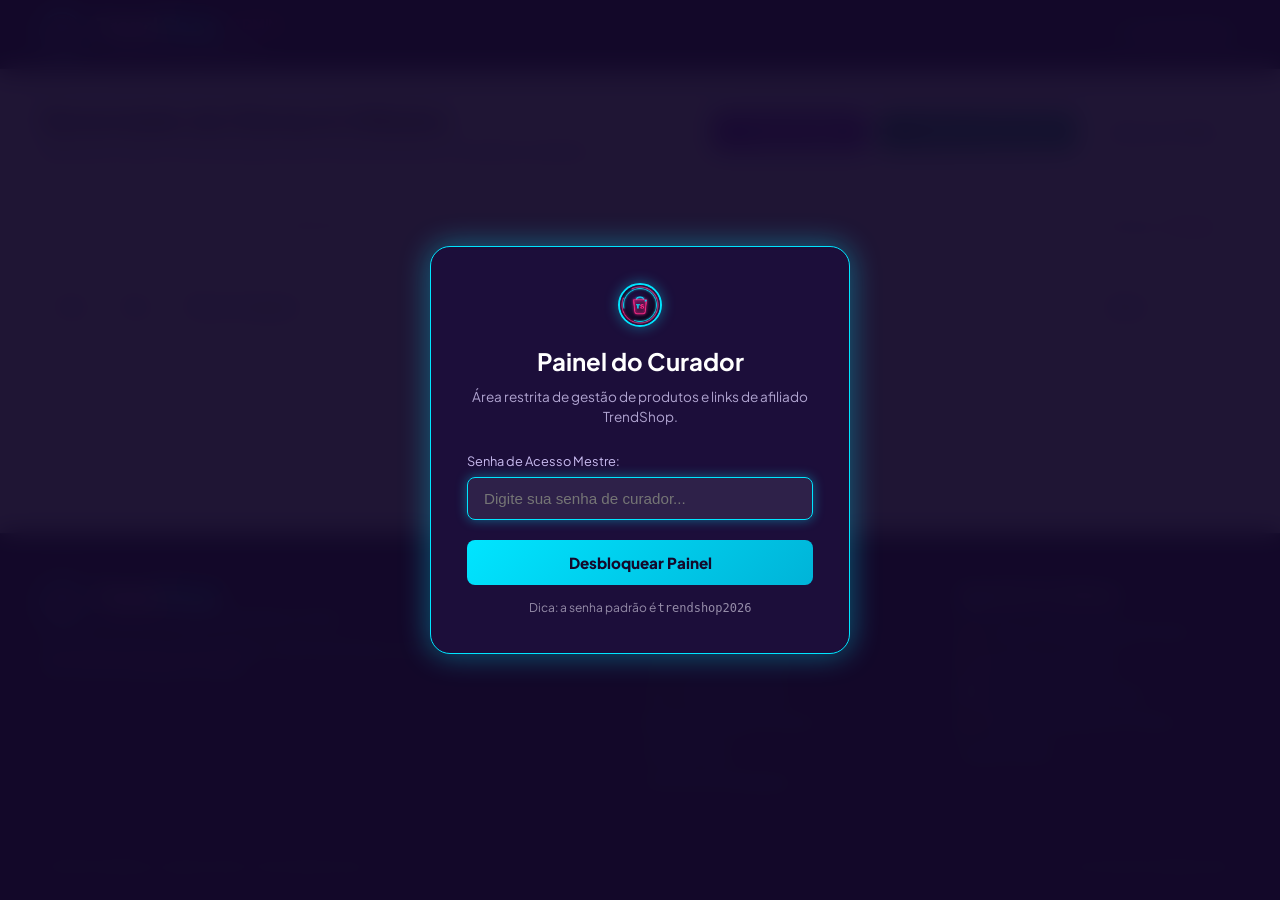
==== commit 95120485: "Atualiza logotipo oficial TrendShop" ====
--- a/admin.html
+++ b/admin.html
@@ -4,7 +4,7 @@
   <meta charset="UTF-8">
   <meta name="viewport" content="width=device-width, initial-scale=1.0">
   <title>Painel do Curador | TrendShop Admin</title>
-  <link rel="icon" type="image/svg+xml" href="assets/img/logo.svg">
+  <link rel="icon" type="image/jpeg" href="assets/img/logo.jpg">
   
   <link rel="preconnect" href="https://fonts.googleapis.com">
   <link rel="preconnect" href="https://fonts.gstatic.com" crossorigin>
@@ -18,7 +18,7 @@
   <div id="loginOverlay" class="admin-login-overlay">
     <div class="login-modal-card">
       <div class="logo-circle" style="margin: 0 auto 16px;">
-        <img src="assets/img/logo.svg" alt="TrendShop Logo" width="34" height="34">
+        <img src="assets/img/logo.jpg" alt="TrendShop Logo" style="width: 100%; height: 100%; object-fit: cover;">
       </div>
       <h2>Painel do Curador</h2>
       <p>Área restrita de gestão de produtos e links de afiliado TrendShop.</p>
@@ -40,7 +40,7 @@
     <div class="container">
       <a href="index.html" class="brand-link">
         <div class="logo-circle">
-          <img src="assets/img/logo.svg" alt="TrendShop Logo" width="34" height="34">
+          <img src="assets/img/logo.jpg" alt="TrendShop Logo" style="width: 100%; height: 100%; object-fit: cover;">
         </div>
         <div class="brand-info">
           <div class="brand-title">Trend<span class="accent-cyan">Shop</span> <span style="font-size: 0.9rem; font-weight: 600; color: #ff2a85; margin-left: 6px;">[ADMIN]</span></div>
@@ -118,6 +118,54 @@
     </div>
   </main>
 
+  <!-- Rodapé Global -->
+  <footer class="site-footer">
+    <div class="container">
+      <div class="footer-top-grid">
+        <div class="footer-brand-bio">
+          <a href="index.html" class="brand-link" style="margin-bottom: 12px;">
+            <div class="logo-circle">
+              <img src="assets/img/logo.jpg" alt="TrendShop Logo" style="width: 100%; height: 100%; object-fit: cover;">
+            </div>
+            <div class="brand-info">
+              <div class="brand-title">Trend<span class="accent-cyan">Shop</span></div>
+              <span class="brand-slogan">Curadoria Inteligente das Melhores Ofertas</span>
+            </div>
+          </a>
+          <p>Painel Administrativo da TrendShop. Gerencie produtos, preços e links oficiais de afiliados Shopee.</p>
+        </div>
+
+        <div class="footer-col">
+          <h4>Departamentos</h4>
+          <ul class="footer-nav-list">
+            <li><a href="index.html?depto=Casa%20%26%20Limpeza">Casa Inteligente & Limpeza</a></li>
+            <li><a href="index.html?depto=Cozinha">Cozinha Prática & Eletros</a></li>
+            <li><a href="index.html?depto=Tech%20%26%20Gadgets">Tech, Celular & Gadgets</a></li>
+            <li><a href="index.html?depto=Beleza%20%26%20Skincare">Beleza & Cuidados Pessoais</a></li>
+            <li><a href="index.html?depto=Moda%20%26%20Fitness">Moda & Fitness</a></li>
+            <li><a href="index.html?depto=Automotivo">Automotivo & Utilidades</a></li>
+          </ul>
+        </div>
+
+        <div class="footer-col">
+          <h4>Garantia & Confiança</h4>
+          <ul class="footer-nav-list">
+            <li>🔒 Compra 100% Protegida Shopee</li>
+            <li>📦 Envio Nacional Rápido</li>
+            <li>🛡️ 90 Dias de Garantia Oficial</li>
+            <li>⭐ 99% de Satisfação dos Clientes</li>
+            <li><a href="index.html" style="color: var(--neon-cyan);">Ir para a Vitrine</a></li>
+          </ul>
+        </div>
+      </div>
+
+      <div class="footer-bottom-copy">
+        <div>© 2026 TrendShop Curadoria Oficial. Painel Administrativo.</div>
+        <div>Portal Oficial TrendShop 2026.</div>
+      </div>
+    </div>
+  </footer>
+
   <!-- Modal de Edição / Cadastro -->
   <div id="editModalOverlay" style="display: none; position: fixed; inset: 0; background: rgba(20, 9, 42, 0.7); backdrop-filter: blur(8px); z-index: 10000; align-items: center; justify-content: center; padding: 20px;">
     <div style="background: #ffffff; border-radius: 16px; border: 1px solid #c4b5fd; max-width: 580px; width: 100%; max-height: 90vh; overflow-y: auto; padding: 28px; box-shadow: 0 16px 40px rgba(0, 0, 0, 0.25);">
--- a/assets/css/style.css
+++ b/assets/css/style.css
@@ -169,6 +169,14 @@
   position: relative;
   overflow: hidden;
   transition: var(--transition);
+}
+
+.logo-circle img {
+  width: 100%;
+  height: 100%;
+  object-fit: cover;
+  border-radius: 50%;
+  display: block;
 }
 
 .brand-link:hover .logo-circle {
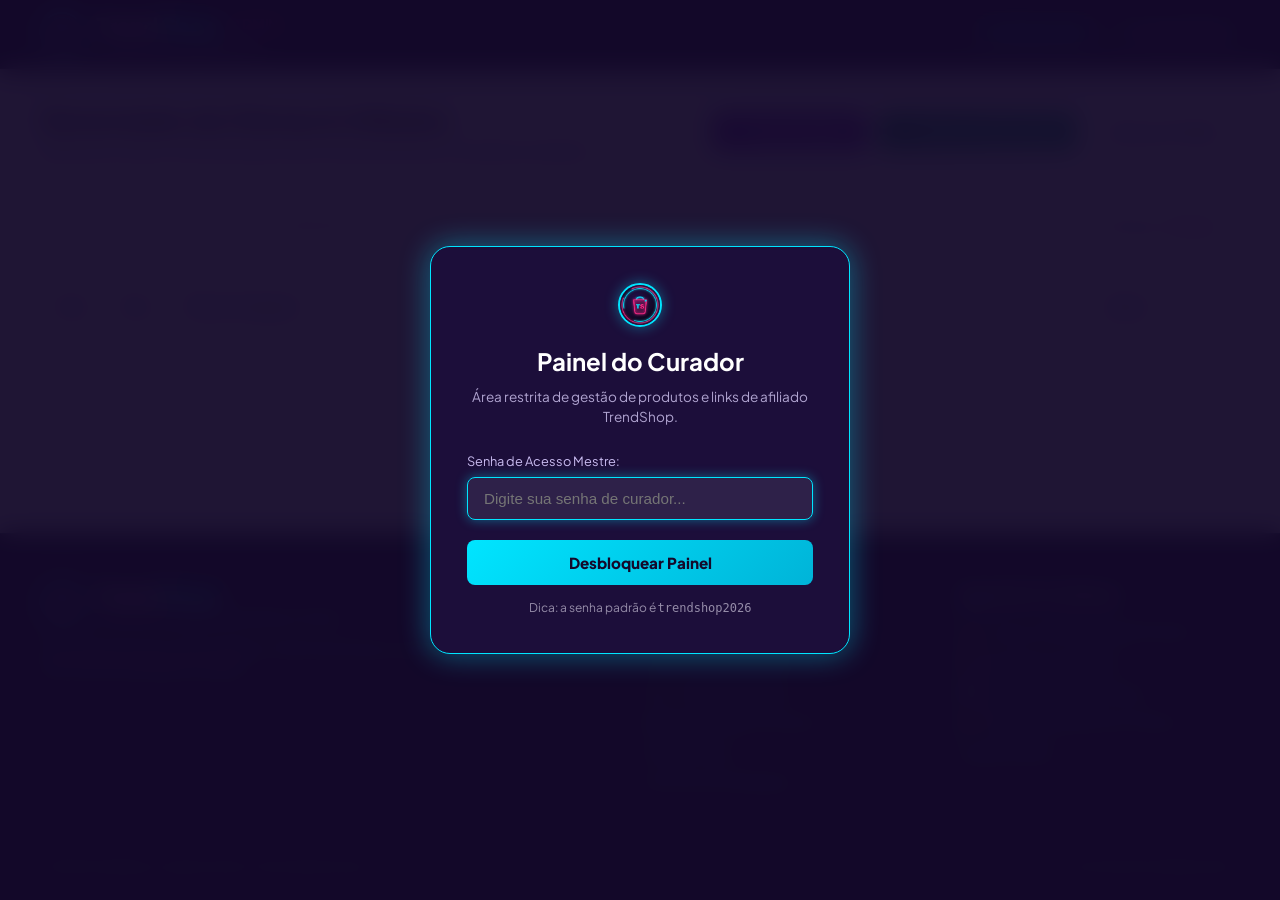
==== commit 08aaf7d7: "Adiciona Maquina de Vendas 24h TrendShop" ====
--- a/admin.html
+++ b/admin.html
@@ -18,7 +18,7 @@
   <div id="loginOverlay" class="admin-login-overlay">
     <div class="login-modal-card">
       <div class="logo-circle" style="margin: 0 auto 16px;">
-        <img src="assets/img/logo.jpg" alt="TrendShop Logo" style="width: 100%; height: 100%; object-fit: cover;">
+        <img src="assets/img/logo.jpg" alt="TrendShop Logo" width="44" height="44" style="width: 100%; height: 100%; object-fit: cover; border-radius: 50%;">
       </div>
       <h2>Painel do Curador</h2>
       <p>Área restrita de gestão de produtos e links de afiliado TrendShop.</p>
@@ -40,7 +40,7 @@
     <div class="container">
       <a href="index.html" class="brand-link">
         <div class="logo-circle">
-          <img src="assets/img/logo.jpg" alt="TrendShop Logo" style="width: 100%; height: 100%; object-fit: cover;">
+          <img src="assets/img/logo.jpg" alt="TrendShop Logo" width="44" height="44" style="width: 100%; height: 100%; object-fit: cover; border-radius: 50%;">
         </div>
         <div class="brand-info">
           <div class="brand-title">Trend<span class="accent-cyan">Shop</span> <span style="font-size: 0.9rem; font-weight: 600; color: #ff2a85; margin-left: 6px;">[ADMIN]</span></div>
@@ -49,6 +49,10 @@
       </a>
 
       <div class="header-links">
+        <a href="maquina.html" class="btn-admin-link" style="background: rgba(0, 229, 255, 0.1); border-color: rgba(0, 229, 255, 0.4); color: #00E5FF;" title="Máquina de Vendas 24h">
+          <svg width="14" height="14" viewBox="0 0 24 24" fill="none" stroke="currentColor" stroke-width="2.5"><polygon points="13 2 3 14 12 14 11 22 21 10 12 10 13 2"></polygon></svg>
+          <span>Máquina 24h</span>
+        </a>
         <a href="index.html" class="btn-admin-link">
           <svg width="14" height="14" viewBox="0 0 24 24" fill="none" stroke="currentColor" stroke-width="2"><path d="M15 18l-6-6 6-6"/></svg>
           <span>Ir para a Vitrine</span>
@@ -125,7 +129,7 @@
         <div class="footer-brand-bio">
           <a href="index.html" class="brand-link" style="margin-bottom: 12px;">
             <div class="logo-circle">
-              <img src="assets/img/logo.jpg" alt="TrendShop Logo" style="width: 100%; height: 100%; object-fit: cover;">
+              <img src="assets/img/logo.jpg" alt="TrendShop Logo" width="44" height="44" style="width: 100%; height: 100%; object-fit: cover; border-radius: 50%;">
             </div>
             <div class="brand-info">
               <div class="brand-title">Trend<span class="accent-cyan">Shop</span></div>
